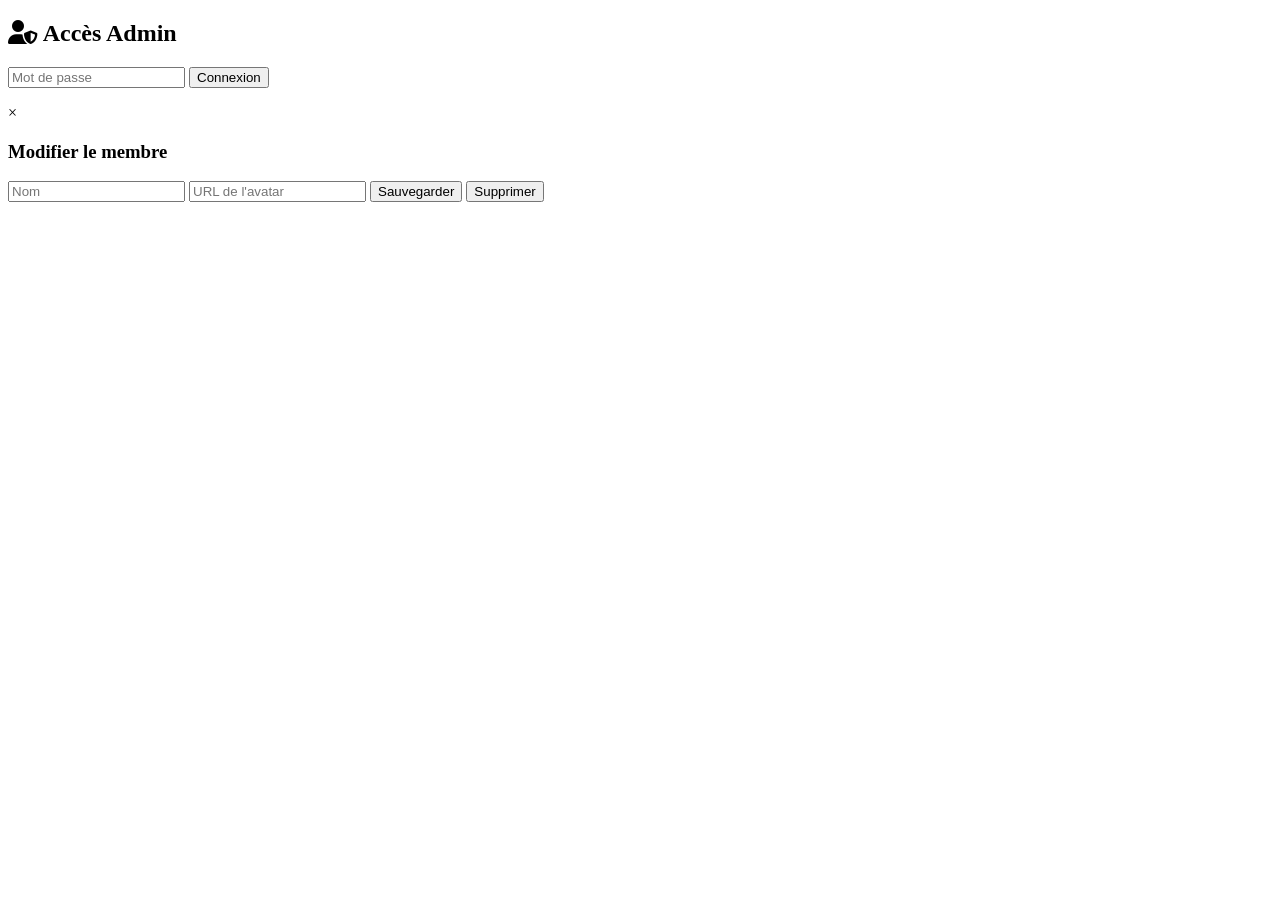
==== admin.html @ 938949cd "Create admin.html" ====
<!DOCTYPE html>
<html lang="fr">
<head>
    <meta charset="UTF-8">
    <meta name="viewport" content="width=device-width, initial-scale=1.0">
    <title>Admin - Clan ZETSU</title>
    <link rel="stylesheet" href="admin-style.css">
    <link href="https://fonts.googleapis.com/css2?family=Orbitron:wght@400;700;900&family=Rajdhani:wght@300;400;600;700&display=swap" rel="stylesheet">
    <link rel="stylesheet" href="https://cdnjs.cloudflare.com/ajax/libs/font-awesome/6.4.0/css/all.min.css">
</head>
<body>
    <div class="admin-container">
        <div class="login-container" id="loginContainer">
            <div class="login-box glass">
                <h2><i class="fas fa-user-shield"></i> Accès Admin</h2>
                <input type="password" id="adminPassword" placeholder="Mot de passe" class="admin-input">
                <button onclick="checkPassword()" class="admin-btn">Connexion</button>
                <p class="error-msg" id="errorMsg"></p>
            </div>
        </div>

        <div class="dashboard" id="dashboard" style="display: none;">
            <div class="admin-header">
                <h1><i class="fas fa-dragon"></i> Panneau d'Administration - Clan ZETSU</h1>
                <button onclick="logout()" class="logout-btn"><i class="fas fa-sign-out-alt"></i> Déconnexion</button>
            </div>

            <div class="admin-tabs">
                <button class="tab-btn active" onclick="showTab('chefs')">👑 Chefs</button>
                <button class="tab-btn" onclick="showTab('souschefs')">⭐ Sous-Chefs</button>
                <button class="tab-btn" onclick="showTab('soldats')">⚔️ Soldats</button>
                <button class="tab-btn" onclick="showTab('add')">➕ Ajouter</button>
            </div>

            <div id="chefsTab" class="tab-content active">
                <div class="members-list" id="chefsList"></div>
            </div>

            <div id="souschefsTab" class="tab-content">
                <div class="members-list" id="sousChefsList"></div>
            </div>

            <div id="soldatsTab" class="tab-content">
                <div class="members-list" id="soldatsList"></div>
            </div>

            <div id="addTab" class="tab-content">
                <div class="add-member-form glass">
                    <h3>Ajouter un nouveau membre</h3>
                    <input type="text" id="newMemberName" placeholder="Nom du membre" class="admin-input">
                    <select id="newMemberRank" class="admin-input">
                        <option value="chef">Chef Suprême</option>
                        <option value="souschef">Sous-Chef</option>
                        <option value="soldat">Soldat</option>
                    </select>
                    <input type="text" id="newMemberAvatar" placeholder="URL de l'avatar (optionnel)" class="admin-input">
                    <button onclick="addMember()" class="admin-btn">Ajouter le membre</button>
                </div>
            </div>
        </div>
    </div>

    <!-- Modal pour modifier -->
    <div id="editModal" class="modal">
        <div class="modal-content glass">
            <span class="close" onclick="closeModal()">&times;</span>
            <h3>Modifier le membre</h3>
            <input type="text" id="editName" placeholder="Nom" class="admin-input">
            <input type="text" id="editAvatar" placeholder="URL de l'avatar" class="admin-input">
            <button onclick="saveEdit()" class="admin-btn">Sauvegarder</button>
            <button onclick="deleteMember()" class="delete-btn">Supprimer</button>
        </div>
    </div>

    <script src="admin-script.js"></script>
</body>
</html>
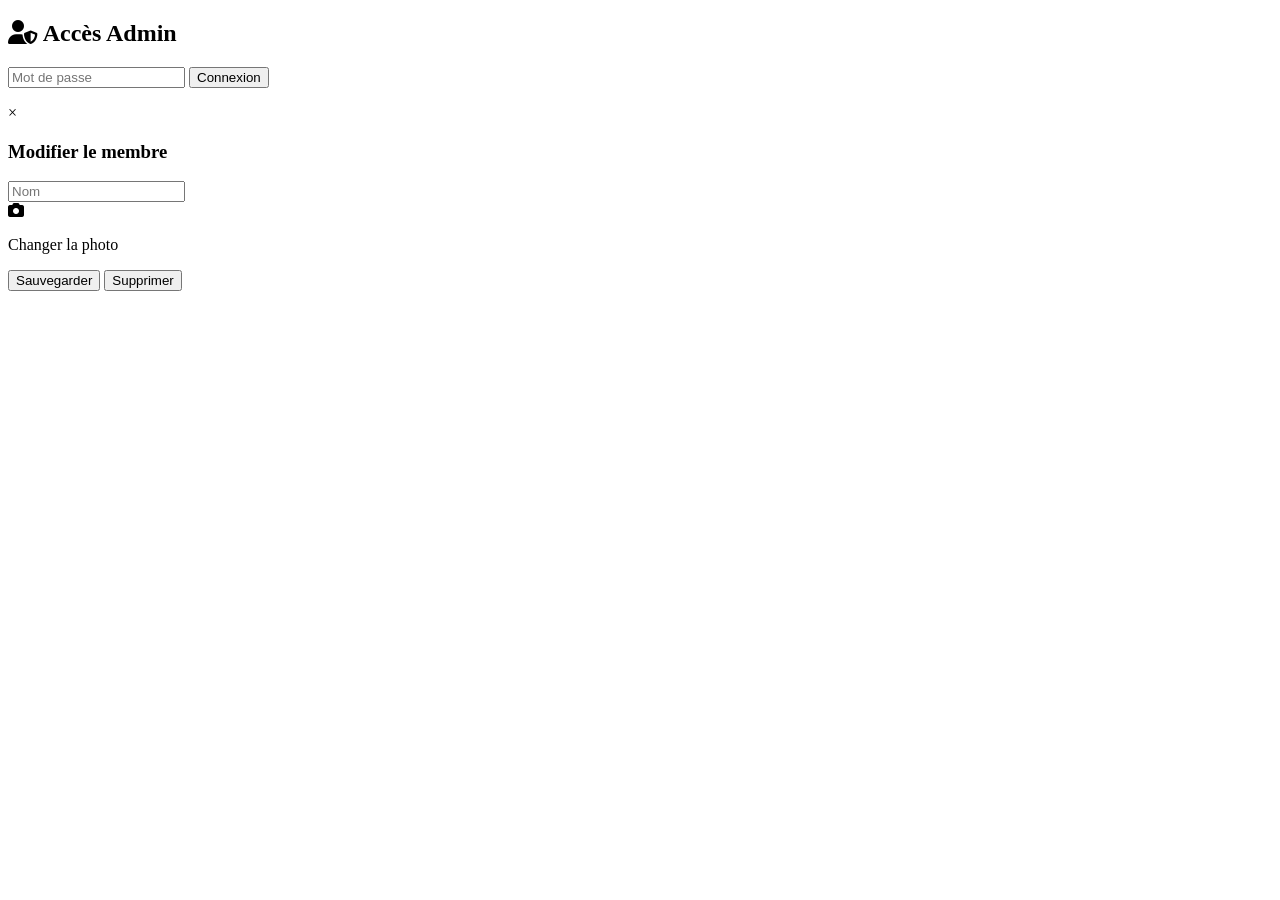
==== commit 576dbde1: "Update admin.html" ====
--- a/admin.html
+++ b/admin.html
@@ -53,22 +53,39 @@
                         <option value="souschef">Sous-Chef</option>
                         <option value="soldat">Soldat</option>
                     </select>
-                    <input type="text" id="newMemberAvatar" placeholder="URL de l'avatar (optionnel)" class="admin-input">
+                    
+                    <div class="upload-area" id="uploadArea">
+                        <i class="fas fa-cloud-upload-alt"></i>
+                        <p>Cliquez ou glissez une photo</p>
+                        <input type="file" id="photoUpload" accept="image/*" style="display: none;">
+                    </div>
+                    <div id="imagePreview" class="image-preview"></div>
+                    <input type="hidden" id="newMemberAvatar" value="">
+                    
                     <button onclick="addMember()" class="admin-btn">Ajouter le membre</button>
                 </div>
             </div>
         </div>
     </div>
 
-    <!-- Modal pour modifier -->
     <div id="editModal" class="modal">
         <div class="modal-content glass">
             <span class="close" onclick="closeModal()">&times;</span>
             <h3>Modifier le membre</h3>
             <input type="text" id="editName" placeholder="Nom" class="admin-input">
-            <input type="text" id="editAvatar" placeholder="URL de l'avatar" class="admin-input">
-            <button onclick="saveEdit()" class="admin-btn">Sauvegarder</button>
-            <button onclick="deleteMember()" class="delete-btn">Supprimer</button>
+            
+            <div class="upload-area small-upload" id="editUploadArea">
+                <i class="fas fa-camera"></i>
+                <p>Changer la photo</p>
+                <input type="file" id="editPhotoUpload" accept="image/*" style="display: none;">
+            </div>
+            <div id="editImagePreview" class="image-preview"></div>
+            <input type="hidden" id="editAvatar" value="">
+            
+            <div class="modal-buttons">
+                <button onclick="saveEdit()" class="admin-btn">Sauvegarder</button>
+                <button onclick="deleteMember()" class="delete-btn">Supprimer</button>
+            </div>
         </div>
     </div>
 
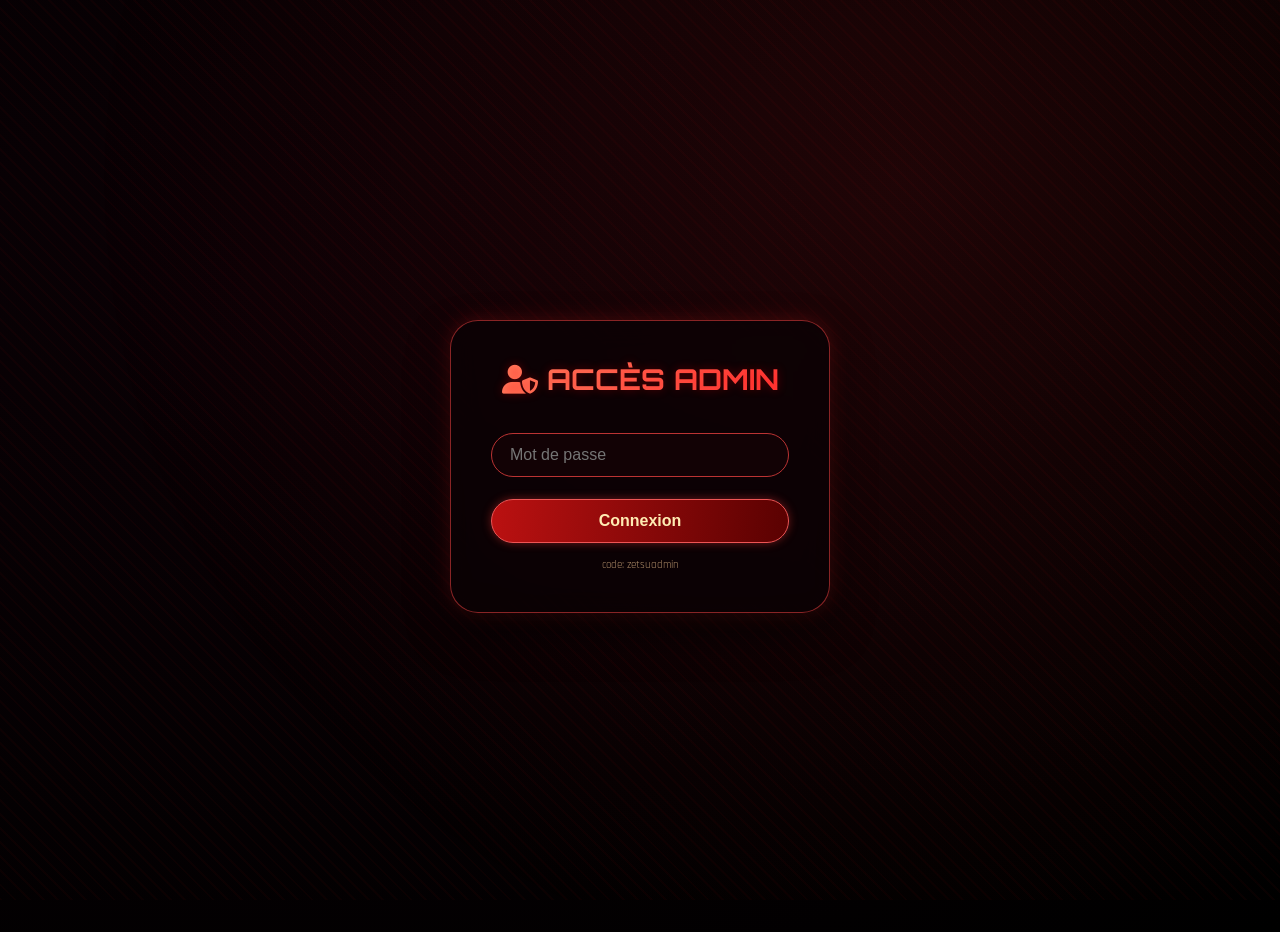
==== commit 73f6ff0a: "Revamp admin panel layout and styles" ====
--- a/admin.html
+++ b/admin.html
@@ -2,93 +2,778 @@
 <html lang="fr">
 <head>
     <meta charset="UTF-8">
-    <meta name="viewport" content="width=device-width, initial-scale=1.0">
-    <title>Admin - Clan ZETSU</title>
-    <link rel="stylesheet" href="admin-style.css">
-    <link href="https://fonts.googleapis.com/css2?family=Orbitron:wght@400;700;900&family=Rajdhani:wght@300;400;600;700&display=swap" rel="stylesheet">
+    <meta name="viewport" content="width=device-width, initial-scale=1.0, user-scalable=yes">
+    <title>Admin Panel - Clan ZETSU | Empire Rouge</title>
+    <link href="https://fonts.googleapis.com/css2?family=Orbitron:wght@400;700;900&family=Rajdhani:wght@300;400;600;700&family=Cormorant+Garamond:wght@400;600;700&display=swap" rel="stylesheet">
     <link rel="stylesheet" href="https://cdnjs.cloudflare.com/ajax/libs/font-awesome/6.4.0/css/all.min.css">
+    <style>
+        * {
+            margin: 0;
+            padding: 0;
+            box-sizing: border-box;
+        }
+
+        body {
+            font-family: 'Rajdhani', sans-serif;
+            background: radial-gradient(ellipse at 20% 30%, #0a0105 0%, #000000 100%);
+            min-height: 100vh;
+            color: #f0e6d0;
+            overflow-x: hidden;
+        }
+
+        /* fond animé rouge */
+        body::before {
+            content: '';
+            position: fixed;
+            top: 0;
+            left: 0;
+            width: 100%;
+            height: 100%;
+            background: repeating-linear-gradient(45deg, rgba(180, 20, 20, 0.05) 0px, rgba(180, 20, 20, 0.05) 2px, transparent 2px, transparent 10px);
+            pointer-events: none;
+            z-index: 0;
+        }
+
+        body::after {
+            content: '';
+            position: fixed;
+            top: 0;
+            left: 0;
+            width: 100%;
+            height: 100%;
+            background: radial-gradient(circle at 70% 20%, rgba(220, 40, 40, 0.12), transparent 70%);
+            pointer-events: none;
+            z-index: 0;
+            animation: redPulse 6s infinite alternate;
+        }
+
+        @keyframes redPulse {
+            0% { opacity: 0.4; }
+            100% { opacity: 0.9; }
+        }
+
+        .admin-container {
+            position: relative;
+            z-index: 2;
+            max-width: 1400px;
+            margin: 0 auto;
+            padding: 1rem;
+        }
+
+        /* verre rouge somptueux */
+        .glass {
+            background: rgba(10, 2, 4, 0.75);
+            backdrop-filter: blur(14px);
+            border: 1px solid rgba(220, 60, 60, 0.6);
+            border-radius: 28px;
+            box-shadow: 0 20px 40px rgba(0,0,0,0.5), 0 0 20px rgba(200, 30, 30, 0.3);
+        }
+
+        /* Login */
+        .login-container {
+            display: flex;
+            justify-content: center;
+            align-items: center;
+            min-height: 100vh;
+        }
+
+        .login-box {
+            width: 380px;
+            padding: 2.5rem;
+            text-align: center;
+            animation: fadeGlow 0.8s ease;
+        }
+
+        .login-box h2 {
+            font-family: 'Orbitron', monospace;
+            font-size: 1.8rem;
+            margin-bottom: 1.5rem;
+            background: linear-gradient(135deg, #ff8866, #ff3333);
+            -webkit-background-clip: text;
+            background-clip: text;
+            color: transparent;
+            text-shadow: 0 0 10px rgba(255,0,0,0.3);
+        }
+
+        .admin-input {
+            width: 100%;
+            padding: 12px 18px;
+            margin: 12px 0;
+            background: rgba(20, 3, 5, 0.8);
+            border: 1px solid #b33;
+            border-radius: 50px;
+            color: #ffddbb;
+            font-size: 1rem;
+            transition: 0.3s;
+            font-weight: 500;
+        }
+
+        .admin-input:focus {
+            outline: none;
+            border-color: #ff5555;
+            box-shadow: 0 0 15px #ff4444;
+            background: #1f0408;
+        }
+
+        .admin-btn {
+            background: linear-gradient(95deg, #a11, #6a0000);
+            border: none;
+            padding: 12px 24px;
+            border-radius: 40px;
+            font-weight: bold;
+            color: #ffecb3;
+            font-size: 1rem;
+            cursor: pointer;
+            transition: 0.2s;
+            width: 100%;
+            margin-top: 10px;
+            border: 1px solid #e55;
+            box-shadow: 0 0 10px rgba(255,60,60,0.4);
+        }
+
+        .admin-btn:hover {
+            background: #c22;
+            transform: translateY(-2px);
+            box-shadow: 0 0 20px red;
+        }
+
+        .error-msg {
+            color: #ff7777;
+            margin-top: 12px;
+            font-size: 0.85rem;
+        }
+
+        /* Dashboard */
+        .dashboard {
+            animation: fadeInUp 0.5s;
+        }
+
+        .admin-header {
+            display: flex;
+            justify-content: space-between;
+            align-items: center;
+            flex-wrap: wrap;
+            margin-bottom: 2rem;
+            padding: 1rem 1.5rem;
+            background: rgba(0,0,0,0.6);
+            backdrop-filter: blur(8px);
+            border-radius: 60px;
+            border: 1px solid #b33;
+        }
+
+        .admin-header h1 {
+            font-size: 1.6rem;
+            font-family: 'Orbitron', monospace;
+            background: linear-gradient(135deg, #ffaa77, #ff4444);
+            -webkit-background-clip: text;
+            background-clip: text;
+            color: transparent;
+        }
+
+        .logout-btn {
+            background: #2a0505;
+            border: 1px solid #b44;
+            padding: 8px 20px;
+            border-radius: 40px;
+            color: #ffaa99;
+            cursor: pointer;
+            transition: 0.2s;
+        }
+
+        .logout-btn:hover {
+            background: #a22;
+            color: white;
+            box-shadow: 0 0 12px red;
+        }
+
+        /* Tabs */
+        .admin-tabs {
+            display: flex;
+            gap: 1rem;
+            flex-wrap: wrap;
+            margin-bottom: 2rem;
+            justify-content: center;
+        }
+
+        .tab-btn {
+            background: rgba(30, 5, 8, 0.8);
+            border: 1px solid #b44;
+            padding: 10px 28px;
+            border-radius: 40px;
+            font-weight: bold;
+            cursor: pointer;
+            color: #ffd9b5;
+            transition: 0.2s;
+            font-size: 1rem;
+        }
+
+        .tab-btn.active, .tab-btn:hover {
+            background: #b11;
+            border-color: #ffaa77;
+            box-shadow: 0 0 12px #ff4444;
+            color: white;
+        }
+
+        .tab-content {
+            display: none;
+            animation: fadeGlow 0.3s;
+        }
+
+        .tab-content.active {
+            display: block;
+        }
+
+        /* membres list style admin - cartes rouges élégantes */
+        .members-list {
+            display: grid;
+            grid-template-columns: repeat(auto-fill, minmax(280px, 1fr));
+            gap: 1.8rem;
+            margin-top: 1rem;
+        }
+
+        .member-admin-card {
+            background: linear-gradient(145deg, #130508, #080103);
+            border-radius: 28px;
+            padding: 1.2rem;
+            border: 1px solid rgba(200, 50, 50, 0.5);
+            transition: all 0.25s ease;
+            cursor: pointer;
+            backdrop-filter: blur(4px);
+            position: relative;
+            overflow: hidden;
+        }
+
+        .member-admin-card::after {
+            content: '';
+            position: absolute;
+            top: 0;
+            left: 0;
+            width: 100%;
+            height: 3px;
+            background: linear-gradient(90deg, #ff4444, #ffaa66);
+        }
+
+        .member-admin-card:hover {
+            transform: translateY(-5px);
+            border-color: #ff6666;
+            box-shadow: 0 0 28px rgba(255, 40, 40, 0.5);
+            background: #1c060b;
+        }
+
+        .admin-card-content {
+            display: flex;
+            align-items: center;
+            gap: 1rem;
+        }
+
+        .admin-avatar {
+            width: 70px;
+            height: 70px;
+            border-radius: 50%;
+            background: #2c0a0e;
+            display: flex;
+            align-items: center;
+            justify-content: center;
+            font-size: 2.3rem;
+            color: #ff6666;
+            border: 2px solid #c44;
+            box-shadow: 0 0 10px #b00;
+        }
+
+        .admin-info {
+            flex: 1;
+        }
+
+        .admin-info h3 {
+            font-size: 1.3rem;
+            font-weight: 700;
+            letter-spacing: 1px;
+        }
+
+        .admin-info p {
+            color: #ffaa88;
+            font-size: 0.8rem;
+            background: rgba(150,20,20,0.3);
+            display: inline-block;
+            padding: 2px 12px;
+            border-radius: 20px;
+        }
+
+        .edit-badge {
+            font-size: 1.4rem;
+            color: #ffaa66;
+            opacity: 0.8;
+        }
+
+        /* Formulaire ajout */
+        .add-member-form {
+            max-width: 550px;
+            margin: 0 auto;
+            padding: 2rem;
+            border-radius: 40px;
+        }
+
+        .upload-area {
+            background: rgba(40, 5, 8, 0.8);
+            border: 2px dashed #b44;
+            border-radius: 28px;
+            padding: 1.8rem;
+            text-align: center;
+            margin: 1rem 0;
+            cursor: pointer;
+            transition: 0.2s;
+        }
+
+        .upload-area:hover {
+            border-color: #ff6666;
+            background: #200508;
+        }
+
+        .image-preview {
+            width: 100px;
+            height: 100px;
+            border-radius: 50%;
+            margin: 10px auto;
+            background-size: cover;
+            background-position: center;
+            border: 2px solid #d44;
+        }
+
+        /* Modal */
+        .modal {
+            display: none;
+            position: fixed;
+            top: 0; left: 0;
+            width: 100%; height: 100%;
+            background: rgba(0,0,0,0.8);
+            backdrop-filter: blur(8px);
+            z-index: 1000;
+            justify-content: center;
+            align-items: center;
+        }
+
+        .modal-content {
+            width: 90%;
+            max-width: 450px;
+            padding: 2rem;
+            position: relative;
+            border-radius: 40px;
+            background: #120306e6;
+            border: 1px solid #e55;
+        }
+
+        .close {
+            position: absolute;
+            top: 15px;
+            right: 20px;
+            font-size: 28px;
+            cursor: pointer;
+            color: #ffaa77;
+        }
+
+        .delete-btn {
+            background: #4a0404;
+            border: 1px solid #ff7777;
+            padding: 10px 20px;
+            border-radius: 40px;
+            color: #ffaa99;
+            cursor: pointer;
+            margin-left: 10px;
+        }
+
+        .delete-btn:hover {
+            background: #a11;
+            color: white;
+        }
+
+        .modal-buttons {
+            display: flex;
+            justify-content: space-between;
+            margin-top: 1rem;
+        }
+
+        @keyframes fadeInUp {
+            from { opacity: 0; transform: translateY(30px);}
+            to { opacity: 1; transform: translateY(0);}
+        }
+        @keyframes fadeGlow {
+            from { opacity: 0; filter: blur(5px);}
+            to { opacity: 1; filter: blur(0);}
+        }
+        @media (max-width: 700px) {
+            .admin-header h1 { font-size: 1rem; }
+        }
+    </style>
 </head>
 <body>
-    <div class="admin-container">
-        <div class="login-container" id="loginContainer">
-            <div class="login-box glass">
-                <h2><i class="fas fa-user-shield"></i> Accès Admin</h2>
-                <input type="password" id="adminPassword" placeholder="Mot de passe" class="admin-input">
-                <button onclick="checkPassword()" class="admin-btn">Connexion</button>
-                <p class="error-msg" id="errorMsg"></p>
+<div class="admin-container">
+    <!-- Login Section -->
+    <div class="login-container" id="loginContainer">
+        <div class="login-box glass">
+            <h2><i class="fas fa-user-shield"></i> ACCÈS ADMIN</h2>
+            <input type="password" id="adminPassword" placeholder="Mot de passe" class="admin-input">
+            <button onclick="checkPassword()" class="admin-btn">Connexion</button>
+            <p class="error-msg" id="errorMsg"></p>
+            <div style="margin-top: 15px; font-size: 0.7rem; color:#aa8866;">code: zetsuadmin</div>
+        </div>
+    </div>
+
+    <!-- Dashboard Admin -->
+    <div class="dashboard" id="dashboard" style="display: none;">
+        <div class="admin-header">
+            <h1><i class="fas fa-dragon"></i> PANEL ZETSU - EMPIRE ROUGE</h1>
+            <button onclick="logout()" class="logout-btn"><i class="fas fa-sign-out-alt"></i> Déconnexion</button>
+        </div>
+
+        <div class="admin-tabs">
+            <button class="tab-btn active" onclick="showTab('chefs')">👑 Chefs Suprêmes</button>
+            <button class="tab-btn" onclick="showTab('souschefs')">⭐ Garde d'Élite</button>
+            <button class="tab-btn" onclick="showTab('soldats')">⚔️ Légion Sacrée</button>
+            <button class="tab-btn" onclick="showTab('add')">➕ Ajouter Membre</button>
+        </div>
+
+        <div id="chefsTab" class="tab-content active">
+            <div class="members-list" id="chefsList"></div>
+        </div>
+        <div id="souschefsTab" class="tab-content">
+            <div class="members-list" id="sousChefsList"></div>
+        </div>
+        <div id="soldatsTab" class="tab-content">
+            <div class="members-list" id="soldatsList"></div>
+        </div>
+
+        <div id="addTab" class="tab-content">
+            <div class="add-member-form glass">
+                <h3 style="text-align:center; margin-bottom:20px;"><i class="fas fa-user-plus"></i> Enrôler un Guerrier</h3>
+                <input type="text" id="newMemberName" placeholder="Nom du membre" class="admin-input">
+                <select id="newMemberRank" class="admin-input">
+                    <option value="chef">Chef Suprême</option>
+                    <option value="souschef">Sous-Chef</option>
+                    <option value="soldat">Soldat d'élite</option>
+                </select>
+                <div class="upload-area" id="uploadArea">
+                    <i class="fas fa-cloud-upload-alt" style="font-size: 2rem;"></i>
+                    <p>Photo / Icône (cliquez)</p>
+                    <input type="file" id="photoUpload" accept="image/*" style="display: none;">
+                </div>
+                <div id="imagePreview" class="image-preview" style="background-image: url(''); background-size: cover;"></div>
+                <input type="hidden" id="newMemberAvatar" value="">
+                <button onclick="addMember()" class="admin-btn"><i class="fas fa-save"></i> Ajouter au Clan</button>
             </div>
         </div>
-
-        <div class="dashboard" id="dashboard" style="display: none;">
-            <div class="admin-header">
-                <h1><i class="fas fa-dragon"></i> Panneau d'Administration - Clan ZETSU</h1>
-                <button onclick="logout()" class="logout-btn"><i class="fas fa-sign-out-alt"></i> Déconnexion</button>
+    </div>
+</div>
+
+<!-- Modal edit -->
+<div id="editModal" class="modal">
+    <div class="modal-content glass">
+        <span class="close" onclick="closeModal()">&times;</span>
+        <h3>✎ Modifier le Guerrier</h3>
+        <input type="text" id="editName" placeholder="Nom" class="admin-input">
+        <div class="upload-area small-upload" id="editUploadArea" style="padding:1rem;">
+            <i class="fas fa-camera"></i> Nouvelle image
+            <input type="file" id="editPhotoUpload" accept="image/*" style="display: none;">
+        </div>
+        <div id="editImagePreview" class="image-preview" style="background-size: cover;"></div>
+        <input type="hidden" id="editAvatar" value="">
+        <div class="modal-buttons">
+            <button onclick="saveEdit()" class="admin-btn">Sauvegarder</button>
+            <button onclick="deleteMember()" class="delete-btn"><i class="fas fa-trash-alt"></i> Supprimer</button>
+        </div>
+    </div>
+</div>
+
+<script>
+    // ---------- DONNÉES PAR DÉFAUT AVEC IMAGES/FONT AWESOME ET LIKES (harmonie rouge) ----------
+    let membersData = {
+        chefs: [
+            { id: "c1", name: "BLACK TOBI", rank: "EMPEREUR ABSOLU", avatar: "fas fa-crown", likes: 15800 },
+            { id: "c2", name: "JOYBOY", rank: "LÉGENDE VIVANTE", avatar: "fas fa-dragon", likes: 14200 },
+            { id: "c3", name: "AKUMA NO RYU", rank: "CHEF DE GUERRE", avatar: "fas fa-skull", likes: 12900 }
+        ],
+        souschefs: [
+            { id: "sc1", name: "MISS ROUGE", rank: "GARDE ROYALE", avatar: "fas fa-fist-raised", likes: 8700 },
+            { id: "sc2", name: "KURO TENSHI", rank: "STRATÈGE SUPRÊME", avatar: "fas fa-chess-queen", likes: 9100 },
+            { id: "sc3", name: "SCARLET VIPER", rank: "EXÉCUTRICE", avatar: "fas fa-snake", likes: 8300 }
+        ],
+        soldats: [
+            { id: "s1", name: "REN SHIROGANE", rank: "LANCE D'ÉLITE", avatar: "fas fa-shield-virus", likes: 4200 },
+            { id: "s2", name: "KAI BLOODMOON", rank: "SABREUR INFERNAL", avatar: "fas fa-meteor", likes: 3900 },
+            { id: "s3", name: "RIN OKAMI", rank: "GUERRIER MYSTIQUE", avatar: "fas fa-wolf-pack-battalion", likes: 3700 },
+            { id: "s4", name: "HIKARI NO AKUMA", rank: "VANNEUR DES ÂMES", avatar: "fas fa-fire", likes: 3500 },
+            { id: "s5", name: "ZAN KURENAI", rank: "LAME ÉCARLATE", avatar: "fas fa-khanda", likes: 4000 }
+        ]
+    };
+
+    let currentEditType = null;
+    let currentEditId = null;
+
+    // Helper: générer ID simple
+    function genId() { return Date.now() + '-' + Math.random().toString(36).substr(2, 6); }
+
+    // Sauvegarder dans localStorage
+    function saveToLocal() {
+        localStorage.setItem('zetsu_admin_data', JSON.stringify(membersData));
+    }
+
+    function loadFromLocal() {
+        const saved = localStorage.getItem('zetsu_admin_data');
+        if(saved) {
+            try {
+                const parsed = JSON.parse(saved);
+                if(parsed.chefs && parsed.souschefs && parsed.soldats) membersData = parsed;
+            } catch(e) {}
+        }
+    }
+
+    // Rendu des listes admin (cartes rouges magnifiques)
+    function renderAdminLists() {
+        const chefsContainer = document.getElementById('chefsList');
+        const sousContainer = document.getElementById('sousChefsList');
+        const soldatsContainer = document.getElementById('soldatsList');
+        
+        chefsContainer.innerHTML = '';
+        membersData.chefs.forEach(chef => {
+            chefsContainer.appendChild(createAdminCard(chef, 'chef'));
+        });
+        membersData.souschefs.forEach(sc => {
+            sousContainer.appendChild(createAdminCard(sc, 'souschef'));
+        });
+        membersData.soldats.forEach(sold => {
+            soldatsContainer.appendChild(createAdminCard(sold, 'soldat'));
+        });
+    }
+
+    function createAdminCard(member, type) {
+        const card = document.createElement('div');
+        card.className = 'member-admin-card';
+        card.onclick = () => openEditModal(member, type);
+        let avatarHtml = '';
+        if(member.avatar && (member.avatar.startsWith('fas ') || member.avatar.startsWith('far ') || member.avatar.startsWith('fab '))) {
+            avatarHtml = `<i class="${member.avatar}" style="font-size: 2.5rem;"></i>`;
+        } else if(member.avatar && member.avatar.startsWith('http')) {
+            avatarHtml = `<img src="${member.avatar}" style="width: 100%; height: 100%; border-radius: 50%; object-fit: cover;">`;
+        } else {
+            avatarHtml = `<i class="fas fa-user-ninja"></i>`;
+        }
+        card.innerHTML = `
+            <div class="admin-card-content">
+                <div class="admin-avatar">${avatarHtml}</div>
+                <div class="admin-info">
+                    <h3>${escapeHtml(member.name)}</h3>
+                    <p><i class="fas fa-tag"></i> ${escapeHtml(member.rank)}</p>
+                    <small style="color:#ffaa88;"><i class="fas fa-heart" style="color:#ff5555;"></i> ${member.likes || 0} likes</small>
+                </div>
+                <div class="edit-badge"><i class="fas fa-pen-square"></i></div>
             </div>
-
-            <div class="admin-tabs">
-                <button class="tab-btn active" onclick="showTab('chefs')">👑 Chefs</button>
-                <button class="tab-btn" onclick="showTab('souschefs')">⭐ Sous-Chefs</button>
-                <button class="tab-btn" onclick="showTab('soldats')">⚔️ Soldats</button>
-                <button class="tab-btn" onclick="showTab('add')">➕ Ajouter</button>
-            </div>
-
-            <div id="chefsTab" class="tab-content active">
-                <div class="members-list" id="chefsList"></div>
-            </div>
-
-            <div id="souschefsTab" class="tab-content">
-                <div class="members-list" id="sousChefsList"></div>
-            </div>
-
-            <div id="soldatsTab" class="tab-content">
-                <div class="members-list" id="soldatsList"></div>
-            </div>
-
-            <div id="addTab" class="tab-content">
-                <div class="add-member-form glass">
-                    <h3>Ajouter un nouveau membre</h3>
-                    <input type="text" id="newMemberName" placeholder="Nom du membre" class="admin-input">
-                    <select id="newMemberRank" class="admin-input">
-                        <option value="chef">Chef Suprême</option>
-                        <option value="souschef">Sous-Chef</option>
-                        <option value="soldat">Soldat</option>
-                    </select>
-                    
-                    <div class="upload-area" id="uploadArea">
-                        <i class="fas fa-cloud-upload-alt"></i>
-                        <p>Cliquez ou glissez une photo</p>
-                        <input type="file" id="photoUpload" accept="image/*" style="display: none;">
-                    </div>
-                    <div id="imagePreview" class="image-preview"></div>
-                    <input type="hidden" id="newMemberAvatar" value="">
-                    
-                    <button onclick="addMember()" class="admin-btn">Ajouter le membre</button>
-                </div>
-            </div>
-        </div>
-    </div>
-
-    <div id="editModal" class="modal">
-        <div class="modal-content glass">
-            <span class="close" onclick="closeModal()">&times;</span>
-            <h3>Modifier le membre</h3>
-            <input type="text" id="editName" placeholder="Nom" class="admin-input">
-            
-            <div class="upload-area small-upload" id="editUploadArea">
-                <i class="fas fa-camera"></i>
-                <p>Changer la photo</p>
-                <input type="file" id="editPhotoUpload" accept="image/*" style="display: none;">
-            </div>
-            <div id="editImagePreview" class="image-preview"></div>
-            <input type="hidden" id="editAvatar" value="">
-            
-            <div class="modal-buttons">
-                <button onclick="saveEdit()" class="admin-btn">Sauvegarder</button>
-                <button onclick="deleteMember()" class="delete-btn">Supprimer</button>
-            </div>
-        </div>
-    </div>
-
-    <script src="admin-script.js"></script>
+        `;
+        return card;
+    }
+
+    function escapeHtml(str) { return str.replace(/[&<>]/g, function(m){if(m==='&') return '&amp;'; if(m==='<') return '&lt;'; if(m==='>') return '&gt;'; return m;}); }
+
+    // OUVERTURE MODAL
+    let currentModalMember = null;
+    let currentModalType = null;
+    function openEditModal(member, type) {
+        currentModalMember = { ...member };
+        currentModalType = type;
+        currentEditId = member.id;
+        document.getElementById('editName').value = member.name;
+        const previewDiv = document.getElementById('editImagePreview');
+        if(member.avatar && (member.avatar.startsWith('fas ') || member.avatar.startsWith('far '))) {
+            previewDiv.style.backgroundImage = 'none';
+            previewDiv.innerHTML = `<i class="${member.avatar}" style="font-size: 3rem; color:#ff7777;"></i>`;
+        } else if(member.avatar && member.avatar.startsWith('http')) {
+            previewDiv.style.backgroundImage = `url(${member.avatar})`;
+            previewDiv.innerHTML = '';
+        } else {
+            previewDiv.style.backgroundImage = 'none';
+            previewDiv.innerHTML = `<i class="fas fa-user-circle" style="font-size: 3rem;"></i>`;
+        }
+        document.getElementById('editAvatar').value = member.avatar || 'fas fa-user';
+        document.getElementById('editModal').style.display = 'flex';
+    }
+
+    function closeModal() {
+        document.getElementById('editModal').style.display = 'none';
+    }
+
+    function saveEdit() {
+        const newName = document.getElementById('editName').value.trim();
+        if(!newName) return;
+        const newAvatar = document.getElementById('editAvatar').value;
+        let targetArray = null;
+        if(currentModalType === 'chef') targetArray = membersData.chefs;
+        else if(currentModalType === 'souschef') targetArray = membersData.souschefs;
+        else if(currentModalType === 'soldat') targetArray = membersData.soldats;
+        const index = targetArray.findIndex(m => m.id === currentEditId);
+        if(index !== -1) {
+            targetArray[index].name = newName;
+            if(newAvatar) targetArray[index].avatar = newAvatar;
+        }
+        saveToLocal();
+        renderAdminLists();
+        closeModal();
+        showNotification('Membre modifié avec succès !');
+    }
+
+    function deleteMember() {
+        if(confirm('Supprimer définitivement ce guerrier du clan ?')) {
+            let targetArray = null;
+            if(currentModalType === 'chef') targetArray = membersData.chefs;
+            else if(currentModalType === 'souschef') targetArray = membersData.souschefs;
+            else targetArray = membersData.soldats;
+            const idx = targetArray.findIndex(m => m.id === currentEditId);
+            if(idx !== -1) targetArray.splice(idx, 1);
+            saveToLocal();
+            renderAdminLists();
+            closeModal();
+            showNotification('Membre banni des légendes ❌');
+        }
+    }
+
+    // Ajout membre avec upload image (convertit en dataURL)
+    let uploadedImageData = null;
+    function setupUpload() {
+        const uploadDiv = document.getElementById('uploadArea');
+        const fileInput = document.getElementById('photoUpload');
+        uploadDiv.addEventListener('click', () => fileInput.click());
+        fileInput.addEventListener('change', (e) => {
+            const file = e.target.files[0];
+            if(file) {
+                const reader = new FileReader();
+                reader.onload = function(ev) {
+                    uploadedImageData = ev.target.result;
+                    const preview = document.getElementById('imagePreview');
+                    preview.style.backgroundImage = `url(${uploadedImageData})`;
+                    preview.style.backgroundSize = 'cover';
+                    preview.innerHTML = '';
+                    document.getElementById('newMemberAvatar').value = uploadedImageData;
+                };
+                reader.readAsDataURL(file);
+            }
+        });
+    }
+
+    // Setup edit upload
+    function setupEditUpload() {
+        const editArea = document.getElementById('editUploadArea');
+        const editFile = document.getElementById('editPhotoUpload');
+        editArea.addEventListener('click', () => editFile.click());
+        editFile.addEventListener('change', (e) => {
+            const file = e.target.files[0];
+            if(file) {
+                const reader = new FileReader();
+                reader.onload = function(ev) {
+                    const imgData = ev.target.result;
+                    document.getElementById('editAvatar').value = imgData;
+                    const preview = document.getElementById('editImagePreview');
+                    preview.style.backgroundImage = `url(${imgData})`;
+                    preview.style.backgroundSize = 'cover';
+                    preview.innerHTML = '';
+                };
+                reader.readAsDataURL(file);
+            }
+        });
+    }
+
+    function addMember() {
+        const name = document.getElementById('newMemberName').value.trim();
+        const rankType = document.getElementById('newMemberRank').value;
+        let avatarValue = document.getElementById('newMemberAvatar').value;
+        if(!name) { alert("Nom requis !"); return; }
+        if(!avatarValue) avatarValue = "fas fa-user-secret";
+        const newMember = {
+            id: genId(),
+            name: name,
+            rank: rankType === 'chef' ? "Chef Suprême" : (rankType === 'souschef' ? "Sous-Chef" : "Soldat d'Élite"),
+            avatar: avatarValue,
+            likes: Math.floor(Math.random() * 3000) + 1000
+        };
+        if(rankType === 'chef') membersData.chefs.push(newMember);
+        else if(rankType === 'souschef') membersData.souschefs.push(newMember);
+        else membersData.soldats.push(newMember);
+        saveToLocal();
+        renderAdminLists();
+        document.getElementById('newMemberName').value = '';
+        document.getElementById('newMemberAvatar').value = '';
+        document.getElementById('imagePreview').style.backgroundImage = '';
+        document.getElementById('imagePreview').innerHTML = '';
+        uploadedImageData = null;
+        showNotification(`${name} rejoint le Clan ZETSU ! 🔥`);
+        showTab(rankType === 'chef' ? 'chefs' : (rankType === 'souschef' ? 'souschefs' : 'soldats'));
+    }
+
+    function showNotification(msg) {
+        const notif = document.createElement('div');
+        notif.innerText = msg;
+        notif.style.position = 'fixed';
+        notif.style.bottom = '20px';
+        notif.style.left = '20px';
+        notif.style.backgroundColor = '#a11';
+        notif.style.color = '#ffddbb';
+        notif.style.padding = '12px 24px';
+        notif.style.borderRadius = '40px';
+        notif.style.zIndex = '9999';
+        notif.style.border = '1px solid #ffaa77';
+        notif.style.fontWeight = 'bold';
+        notif.style.boxShadow = '0 0 20px red';
+        document.body.appendChild(notif);
+        setTimeout(() => notif.remove(), 2200);
+    }
+
+    // Tab switching
+    function showTab(tabName) {
+        document.getElementById('chefsTab').classList.remove('active');
+        document.getElementById('souschefsTab').classList.remove('active');
+        document.getElementById('soldatsTab').classList.remove('active');
+        document.getElementById('addTab').classList.remove('active');
+        if(tabName === 'chefs') document.getElementById('chefsTab').classList.add('active');
+        else if(tabName === 'souschefs') document.getElementById('souschefsTab').classList.add('active');
+        else if(tabName === 'soldats') document.getElementById('soldatsTab').classList.add('active');
+        else document.getElementById('addTab').classList.add('active');
+        document.querySelectorAll('.tab-btn').forEach(btn => btn.classList.remove('active'));
+        if(tabName === 'chefs') document.querySelectorAll('.tab-btn')[0].classList.add('active');
+        else if(tabName === 'souschefs') document.querySelectorAll('.tab-btn')[1].classList.add('active');
+        else if(tabName === 'soldats') document.querySelectorAll('.tab-btn')[2].classList.add('active');
+        else document.querySelectorAll('.tab-btn')[3].classList.add('active');
+    }
+
+    // Auth
+    function checkPassword() {
+        const pwd = document.getElementById('adminPassword').value;
+        if(pwd === 'zetsuadmin') {
+            document.getElementById('loginContainer').style.display = 'none';
+            document.getElementById('dashboard').style.display = 'block';
+            loadFromLocal();
+            renderAdminLists();
+        } else {
+            document.getElementById('errorMsg').innerText = 'Code d\'accès invalide';
+        }
+    }
+    function logout() {
+        document.getElementById('loginContainer').style.display = 'flex';
+        document.getElementById('dashboard').style.display = 'none';
+        document.getElementById('adminPassword').value = '';
+    }
+
+    window.checkPassword = checkPassword;
+    window.logout = logout;
+    window.showTab = showTab;
+    window.addMember = addMember;
+    window.saveEdit = saveEdit;
+    window.deleteMember = deleteMember;
+    window.closeModal = closeModal;
+
+    // initialisations
+    setupUpload();
+    setupEditUpload();
+    loadFromLocal();
+    // option pour que le style soit rougeoyant
+    const styleRed = document.createElement('style');
+    styleRed.textContent = `.admin-btn, .tab-btn.active { background: linear-gradient(95deg, #b11, #5a0101); } .member-admin-card:hover .admin-avatar { box-shadow: 0 0 18px #ff5555; }`;
+    document.head.appendChild(styleRed);
+</script>
 </body>
 </html>
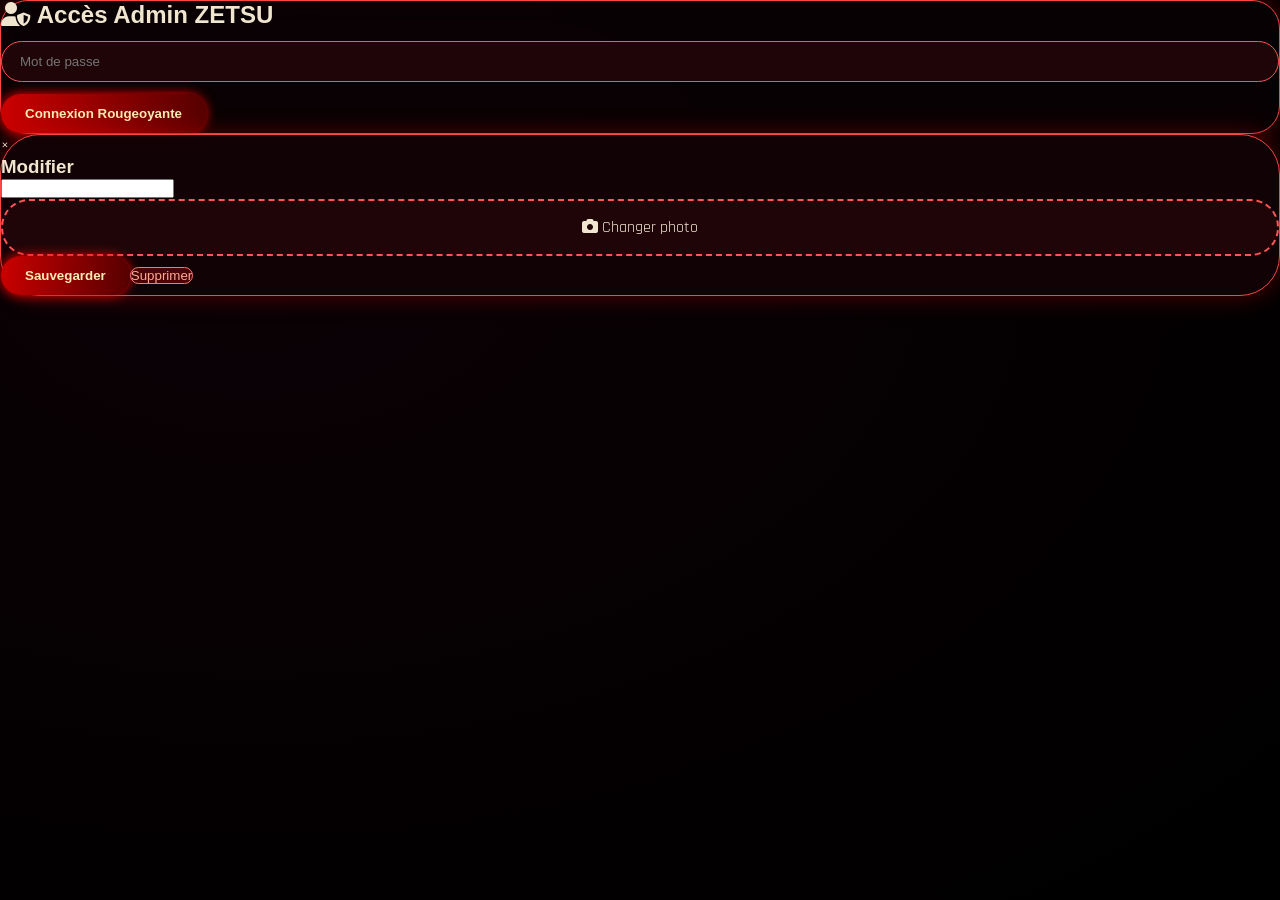
==== commit 0c466f20: "Refactor admin panel styles and titles" ====
--- a/admin.html
+++ b/admin.html
@@ -2,778 +2,78 @@
 <html lang="fr">
 <head>
     <meta charset="UTF-8">
-    <meta name="viewport" content="width=device-width, initial-scale=1.0, user-scalable=yes">
-    <title>Admin Panel - Clan ZETSU | Empire Rouge</title>
-    <link href="https://fonts.googleapis.com/css2?family=Orbitron:wght@400;700;900&family=Rajdhani:wght@300;400;600;700&family=Cormorant+Garamond:wght@400;600;700&display=swap" rel="stylesheet">
+    <meta name="viewport" content="width=device-width, initial-scale=1.0">
+    <title>Admin - Clan ZETSU (Black Tobi)</title>
+    <link href="https://fonts.googleapis.com/css2?family=Orbitron:wght@400;700;900&family=Rajdhani:wght@300;400;600;700&display=swap" rel="stylesheet">
     <link rel="stylesheet" href="https://cdnjs.cloudflare.com/ajax/libs/font-awesome/6.4.0/css/all.min.css">
     <style>
-        * {
-            margin: 0;
-            padding: 0;
-            box-sizing: border-box;
-        }
-
-        body {
-            font-family: 'Rajdhani', sans-serif;
-            background: radial-gradient(ellipse at 20% 30%, #0a0105 0%, #000000 100%);
-            min-height: 100vh;
-            color: #f0e6d0;
-            overflow-x: hidden;
-        }
-
-        /* fond animé rouge */
-        body::before {
-            content: '';
-            position: fixed;
-            top: 0;
-            left: 0;
-            width: 100%;
-            height: 100%;
-            background: repeating-linear-gradient(45deg, rgba(180, 20, 20, 0.05) 0px, rgba(180, 20, 20, 0.05) 2px, transparent 2px, transparent 10px);
-            pointer-events: none;
-            z-index: 0;
-        }
-
-        body::after {
-            content: '';
-            position: fixed;
-            top: 0;
-            left: 0;
-            width: 100%;
-            height: 100%;
-            background: radial-gradient(circle at 70% 20%, rgba(220, 40, 40, 0.12), transparent 70%);
-            pointer-events: none;
-            z-index: 0;
-            animation: redPulse 6s infinite alternate;
-        }
-
-        @keyframes redPulse {
-            0% { opacity: 0.4; }
-            100% { opacity: 0.9; }
-        }
-
-        .admin-container {
-            position: relative;
-            z-index: 2;
-            max-width: 1400px;
-            margin: 0 auto;
-            padding: 1rem;
-        }
-
-        /* verre rouge somptueux */
-        .glass {
-            background: rgba(10, 2, 4, 0.75);
-            backdrop-filter: blur(14px);
-            border: 1px solid rgba(220, 60, 60, 0.6);
-            border-radius: 28px;
-            box-shadow: 0 20px 40px rgba(0,0,0,0.5), 0 0 20px rgba(200, 30, 30, 0.3);
-        }
-
-        /* Login */
-        .login-container {
-            display: flex;
-            justify-content: center;
-            align-items: center;
-            min-height: 100vh;
-        }
-
-        .login-box {
-            width: 380px;
-            padding: 2.5rem;
-            text-align: center;
-            animation: fadeGlow 0.8s ease;
-        }
-
-        .login-box h2 {
-            font-family: 'Orbitron', monospace;
-            font-size: 1.8rem;
-            margin-bottom: 1.5rem;
-            background: linear-gradient(135deg, #ff8866, #ff3333);
-            -webkit-background-clip: text;
-            background-clip: text;
-            color: transparent;
-            text-shadow: 0 0 10px rgba(255,0,0,0.3);
-        }
-
-        .admin-input {
-            width: 100%;
-            padding: 12px 18px;
-            margin: 12px 0;
-            background: rgba(20, 3, 5, 0.8);
-            border: 1px solid #b33;
-            border-radius: 50px;
-            color: #ffddbb;
-            font-size: 1rem;
-            transition: 0.3s;
-            font-weight: 500;
-        }
-
-        .admin-input:focus {
-            outline: none;
-            border-color: #ff5555;
-            box-shadow: 0 0 15px #ff4444;
-            background: #1f0408;
-        }
-
-        .admin-btn {
-            background: linear-gradient(95deg, #a11, #6a0000);
-            border: none;
-            padding: 12px 24px;
-            border-radius: 40px;
-            font-weight: bold;
-            color: #ffecb3;
-            font-size: 1rem;
-            cursor: pointer;
-            transition: 0.2s;
-            width: 100%;
-            margin-top: 10px;
-            border: 1px solid #e55;
-            box-shadow: 0 0 10px rgba(255,60,60,0.4);
-        }
-
-        .admin-btn:hover {
-            background: #c22;
-            transform: translateY(-2px);
-            box-shadow: 0 0 20px red;
-        }
-
-        .error-msg {
-            color: #ff7777;
-            margin-top: 12px;
-            font-size: 0.85rem;
-        }
-
-        /* Dashboard */
-        .dashboard {
-            animation: fadeInUp 0.5s;
-        }
-
-        .admin-header {
-            display: flex;
-            justify-content: space-between;
-            align-items: center;
-            flex-wrap: wrap;
-            margin-bottom: 2rem;
-            padding: 1rem 1.5rem;
-            background: rgba(0,0,0,0.6);
-            backdrop-filter: blur(8px);
-            border-radius: 60px;
-            border: 1px solid #b33;
-        }
-
-        .admin-header h1 {
-            font-size: 1.6rem;
-            font-family: 'Orbitron', monospace;
-            background: linear-gradient(135deg, #ffaa77, #ff4444);
-            -webkit-background-clip: text;
-            background-clip: text;
-            color: transparent;
-        }
-
-        .logout-btn {
-            background: #2a0505;
-            border: 1px solid #b44;
-            padding: 8px 20px;
-            border-radius: 40px;
-            color: #ffaa99;
-            cursor: pointer;
-            transition: 0.2s;
-        }
-
-        .logout-btn:hover {
-            background: #a22;
-            color: white;
-            box-shadow: 0 0 12px red;
-        }
-
-        /* Tabs */
-        .admin-tabs {
-            display: flex;
-            gap: 1rem;
-            flex-wrap: wrap;
-            margin-bottom: 2rem;
-            justify-content: center;
-        }
-
-        .tab-btn {
-            background: rgba(30, 5, 8, 0.8);
-            border: 1px solid #b44;
-            padding: 10px 28px;
-            border-radius: 40px;
-            font-weight: bold;
-            cursor: pointer;
-            color: #ffd9b5;
-            transition: 0.2s;
-            font-size: 1rem;
-        }
-
-        .tab-btn.active, .tab-btn:hover {
-            background: #b11;
-            border-color: #ffaa77;
-            box-shadow: 0 0 12px #ff4444;
-            color: white;
-        }
-
-        .tab-content {
-            display: none;
-            animation: fadeGlow 0.3s;
-        }
-
-        .tab-content.active {
-            display: block;
-        }
-
-        /* membres list style admin - cartes rouges élégantes */
-        .members-list {
-            display: grid;
-            grid-template-columns: repeat(auto-fill, minmax(280px, 1fr));
-            gap: 1.8rem;
-            margin-top: 1rem;
-        }
-
-        .member-admin-card {
-            background: linear-gradient(145deg, #130508, #080103);
-            border-radius: 28px;
-            padding: 1.2rem;
-            border: 1px solid rgba(200, 50, 50, 0.5);
-            transition: all 0.25s ease;
-            cursor: pointer;
-            backdrop-filter: blur(4px);
-            position: relative;
-            overflow: hidden;
-        }
-
-        .member-admin-card::after {
-            content: '';
-            position: absolute;
-            top: 0;
-            left: 0;
-            width: 100%;
-            height: 3px;
-            background: linear-gradient(90deg, #ff4444, #ffaa66);
-        }
-
-        .member-admin-card:hover {
-            transform: translateY(-5px);
-            border-color: #ff6666;
-            box-shadow: 0 0 28px rgba(255, 40, 40, 0.5);
-            background: #1c060b;
-        }
-
-        .admin-card-content {
-            display: flex;
-            align-items: center;
-            gap: 1rem;
-        }
-
-        .admin-avatar {
-            width: 70px;
-            height: 70px;
-            border-radius: 50%;
-            background: #2c0a0e;
-            display: flex;
-            align-items: center;
-            justify-content: center;
-            font-size: 2.3rem;
-            color: #ff6666;
-            border: 2px solid #c44;
-            box-shadow: 0 0 10px #b00;
-        }
-
-        .admin-info {
-            flex: 1;
-        }
-
-        .admin-info h3 {
-            font-size: 1.3rem;
-            font-weight: 700;
-            letter-spacing: 1px;
-        }
-
-        .admin-info p {
-            color: #ffaa88;
-            font-size: 0.8rem;
-            background: rgba(150,20,20,0.3);
-            display: inline-block;
-            padding: 2px 12px;
-            border-radius: 20px;
-        }
-
-        .edit-badge {
-            font-size: 1.4rem;
-            color: #ffaa66;
-            opacity: 0.8;
-        }
-
-        /* Formulaire ajout */
-        .add-member-form {
-            max-width: 550px;
-            margin: 0 auto;
-            padding: 2rem;
-            border-radius: 40px;
-        }
-
-        .upload-area {
-            background: rgba(40, 5, 8, 0.8);
-            border: 2px dashed #b44;
-            border-radius: 28px;
-            padding: 1.8rem;
-            text-align: center;
-            margin: 1rem 0;
-            cursor: pointer;
-            transition: 0.2s;
-        }
-
-        .upload-area:hover {
-            border-color: #ff6666;
-            background: #200508;
-        }
-
-        .image-preview {
-            width: 100px;
-            height: 100px;
-            border-radius: 50%;
-            margin: 10px auto;
-            background-size: cover;
-            background-position: center;
-            border: 2px solid #d44;
-        }
-
-        /* Modal */
-        .modal {
-            display: none;
-            position: fixed;
-            top: 0; left: 0;
-            width: 100%; height: 100%;
-            background: rgba(0,0,0,0.8);
-            backdrop-filter: blur(8px);
-            z-index: 1000;
-            justify-content: center;
-            align-items: center;
-        }
-
-        .modal-content {
-            width: 90%;
-            max-width: 450px;
-            padding: 2rem;
-            position: relative;
-            border-radius: 40px;
-            background: #120306e6;
-            border: 1px solid #e55;
-        }
-
-        .close {
-            position: absolute;
-            top: 15px;
-            right: 20px;
-            font-size: 28px;
-            cursor: pointer;
-            color: #ffaa77;
-        }
-
-        .delete-btn {
-            background: #4a0404;
-            border: 1px solid #ff7777;
-            padding: 10px 20px;
-            border-radius: 40px;
-            color: #ffaa99;
-            cursor: pointer;
-            margin-left: 10px;
-        }
-
-        .delete-btn:hover {
-            background: #a11;
-            color: white;
-        }
-
-        .modal-buttons {
-            display: flex;
-            justify-content: space-between;
-            margin-top: 1rem;
-        }
-
-        @keyframes fadeInUp {
-            from { opacity: 0; transform: translateY(30px);}
-            to { opacity: 1; transform: translateY(0);}
-        }
-        @keyframes fadeGlow {
-            from { opacity: 0; filter: blur(5px);}
-            to { opacity: 1; filter: blur(0);}
-        }
-        @media (max-width: 700px) {
-            .admin-header h1 { font-size: 1rem; }
-        }
+        /* VOTRE STYLE ORIGINAL, MAIS EN ROUGE BRILLANT */
+        * { margin: 0; padding: 0; box-sizing: border-box; }
+        body { font-family: 'Rajdhani', sans-serif; background: radial-gradient(ellipse at 20% 30%, #0a0105 0%, #000000 100%); min-height: 100vh; color: #f0e6d0; }
+        .glass { background: rgba(10, 2, 4, 0.85); backdrop-filter: blur(14px); border: 1px solid #ff4444; border-radius: 28px; box-shadow: 0 0 25px rgba(255,0,0,0.3); }
+        .admin-input { width: 100%; padding: 12px 18px; margin: 12px 0; background: #1f0408; border: 1px solid #ff5555; border-radius: 50px; color: #ffddbb; }
+        .admin-input:focus { outline: none; border-color: #ff0000; box-shadow: 0 0 15px #ff4444; }
+        .admin-btn { background: linear-gradient(95deg, #cc0000, #550000); border: none; padding: 12px 24px; border-radius: 40px; font-weight: bold; color: #ffecb3; cursor: pointer; box-shadow: 0 0 12px #ff0000; transition: 0.2s; }
+        .admin-btn:hover { background: #ff2222; transform: translateY(-2px); box-shadow: 0 0 25px red; }
+        .tab-btn { background: #2a0505; border: 1px solid #ff6666; padding: 10px 28px; border-radius: 40px; cursor: pointer; color: #ffd9b5; }
+        .tab-btn.active, .tab-btn:hover { background: #cc0000; box-shadow: 0 0 15px #ff4444; color: white; }
+        .member-admin-card { background: #130508; border-radius: 28px; padding: 1rem; border: 1px solid #ff4444; cursor: pointer; transition: 0.2s; }
+        .member-admin-card:hover { transform: translateY(-5px); border-color: #ff8888; box-shadow: 0 0 28px rgba(255, 0, 0, 0.6); }
+        .delete-btn { background: #4a0404; border: 1px solid #ff7777; border-radius: 40px; color: #ffaa99; cursor: pointer; }
+        .delete-btn:hover { background: #ff0000; color: white; }
+        /* Le reste de votre design est conservé */
+        .members-list { display: grid; grid-template-columns: repeat(auto-fill, minmax(280px, 1fr)); gap: 1.5rem; }
+        .admin-avatar { width: 60px; height: 60px; border-radius: 50%; background: #2c0a0e; display: flex; align-items: center; justify-content: center; font-size: 2rem; color: #ff6666; border: 2px solid #ff3333; }
+        .upload-area { background: #1f0508; border: 2px dashed #ff5555; border-radius: 28px; padding: 1rem; text-align: center; cursor: pointer; }
+        .modal-content { background: #120306e6; border: 1px solid #ff4444; border-radius: 40px; }
     </style>
 </head>
 <body>
 <div class="admin-container">
-    <!-- Login Section -->
     <div class="login-container" id="loginContainer">
         <div class="login-box glass">
-            <h2><i class="fas fa-user-shield"></i> ACCÈS ADMIN</h2>
+            <h2><i class="fas fa-user-shield"></i> Accès Admin ZETSU</h2>
             <input type="password" id="adminPassword" placeholder="Mot de passe" class="admin-input">
-            <button onclick="checkPassword()" class="admin-btn">Connexion</button>
+            <button onclick="checkPassword()" class="admin-btn">Connexion Rougeoyante</button>
             <p class="error-msg" id="errorMsg"></p>
-            <div style="margin-top: 15px; font-size: 0.7rem; color:#aa8866;">code: zetsuadmin</div>
         </div>
     </div>
-
-    <!-- Dashboard Admin -->
     <div class="dashboard" id="dashboard" style="display: none;">
-        <div class="admin-header">
-            <h1><i class="fas fa-dragon"></i> PANEL ZETSU - EMPIRE ROUGE</h1>
-            <button onclick="logout()" class="logout-btn"><i class="fas fa-sign-out-alt"></i> Déconnexion</button>
+        <div class="admin-header"><h1><i class="fas fa-dragon"></i> Panneau - Empire BLACK TOBI</h1><button onclick="logout()" class="logout-btn">Déconnexion</button></div>
+        <div class="admin-tabs">
+            <button class="tab-btn active" onclick="showTab('chefs')">👑 Chefs</button>
+            <button class="tab-btn" onclick="showTab('souschefs')">⭐ Sous-Chefs</button>
+            <button class="tab-btn" onclick="showTab('soldats')">⚔️ Soldats</button>
+            <button class="tab-btn" onclick="showTab('add')">➕ Ajouter</button>
         </div>
-
-        <div class="admin-tabs">
-            <button class="tab-btn active" onclick="showTab('chefs')">👑 Chefs Suprêmes</button>
-            <button class="tab-btn" onclick="showTab('souschefs')">⭐ Garde d'Élite</button>
-            <button class="tab-btn" onclick="showTab('soldats')">⚔️ Légion Sacrée</button>
-            <button class="tab-btn" onclick="showTab('add')">➕ Ajouter Membre</button>
-        </div>
-
-        <div id="chefsTab" class="tab-content active">
-            <div class="members-list" id="chefsList"></div>
-        </div>
-        <div id="souschefsTab" class="tab-content">
-            <div class="members-list" id="sousChefsList"></div>
-        </div>
-        <div id="soldatsTab" class="tab-content">
-            <div class="members-list" id="soldatsList"></div>
-        </div>
-
-        <div id="addTab" class="tab-content">
-            <div class="add-member-form glass">
-                <h3 style="text-align:center; margin-bottom:20px;"><i class="fas fa-user-plus"></i> Enrôler un Guerrier</h3>
-                <input type="text" id="newMemberName" placeholder="Nom du membre" class="admin-input">
-                <select id="newMemberRank" class="admin-input">
-                    <option value="chef">Chef Suprême</option>
-                    <option value="souschef">Sous-Chef</option>
-                    <option value="soldat">Soldat d'élite</option>
-                </select>
-                <div class="upload-area" id="uploadArea">
-                    <i class="fas fa-cloud-upload-alt" style="font-size: 2rem;"></i>
-                    <p>Photo / Icône (cliquez)</p>
-                    <input type="file" id="photoUpload" accept="image/*" style="display: none;">
-                </div>
-                <div id="imagePreview" class="image-preview" style="background-image: url(''); background-size: cover;"></div>
-                <input type="hidden" id="newMemberAvatar" value="">
-                <button onclick="addMember()" class="admin-btn"><i class="fas fa-save"></i> Ajouter au Clan</button>
-            </div>
-        </div>
+        <div id="chefsTab" class="tab-content active"><div class="members-list" id="chefsList"></div></div>
+        <div id="souschefsTab" class="tab-content"><div class="members-list" id="sousChefsList"></div></div>
+        <div id="soldatsTab" class="tab-content"><div class="members-list" id="soldatsList"></div></div>
+        <div id="addTab" class="tab-content"><div class="add-member-form glass"><h3>Ajouter un membre</h3><input type="text" id="newMemberName" placeholder="Nom"><select id="newMemberRank"><option value="chef">Chef</option><option value="souschef">Sous-Chef</option><option value="soldat">Soldat</option></select><div class="upload-area" id="uploadArea"><i class="fas fa-cloud-upload-alt"></i><p>Photo</p><input type="file" id="photoUpload" accept="image/*" style="display:none"></div><div id="imagePreview" class="image-preview"></div><button onclick="addMember()" class="admin-btn">Ajouter</button></div></div>
     </div>
 </div>
-
-<!-- Modal edit -->
-<div id="editModal" class="modal">
-    <div class="modal-content glass">
-        <span class="close" onclick="closeModal()">&times;</span>
-        <h3>✎ Modifier le Guerrier</h3>
-        <input type="text" id="editName" placeholder="Nom" class="admin-input">
-        <div class="upload-area small-upload" id="editUploadArea" style="padding:1rem;">
-            <i class="fas fa-camera"></i> Nouvelle image
-            <input type="file" id="editPhotoUpload" accept="image/*" style="display: none;">
-        </div>
-        <div id="editImagePreview" class="image-preview" style="background-size: cover;"></div>
-        <input type="hidden" id="editAvatar" value="">
-        <div class="modal-buttons">
-            <button onclick="saveEdit()" class="admin-btn">Sauvegarder</button>
-            <button onclick="deleteMember()" class="delete-btn"><i class="fas fa-trash-alt"></i> Supprimer</button>
-        </div>
-    </div>
-</div>
+<div id="editModal" class="modal"><div class="modal-content glass"><span class="close" onclick="closeModal()">&times;</span><h3>Modifier</h3><input type="text" id="editName"><div class="upload-area" id="editUploadArea"><i class="fas fa-camera"></i> Changer photo<input type="file" id="editPhotoUpload" accept="image/*" style="display:none"></div><div id="editImagePreview"></div><div class="modal-buttons"><button onclick="saveEdit()" class="admin-btn">Sauvegarder</button><button onclick="deleteMember()" class="delete-btn">Supprimer</button></div></div></div>
 
 <script>
-    // ---------- DONNÉES PAR DÉFAUT AVEC IMAGES/FONT AWESOME ET LIKES (harmonie rouge) ----------
-    let membersData = {
-        chefs: [
-            { id: "c1", name: "BLACK TOBI", rank: "EMPEREUR ABSOLU", avatar: "fas fa-crown", likes: 15800 },
-            { id: "c2", name: "JOYBOY", rank: "LÉGENDE VIVANTE", avatar: "fas fa-dragon", likes: 14200 },
-            { id: "c3", name: "AKUMA NO RYU", rank: "CHEF DE GUERRE", avatar: "fas fa-skull", likes: 12900 }
-        ],
-        souschefs: [
-            { id: "sc1", name: "MISS ROUGE", rank: "GARDE ROYALE", avatar: "fas fa-fist-raised", likes: 8700 },
-            { id: "sc2", name: "KURO TENSHI", rank: "STRATÈGE SUPRÊME", avatar: "fas fa-chess-queen", likes: 9100 },
-            { id: "sc3", name: "SCARLET VIPER", rank: "EXÉCUTRICE", avatar: "fas fa-snake", likes: 8300 }
-        ],
-        soldats: [
-            { id: "s1", name: "REN SHIROGANE", rank: "LANCE D'ÉLITE", avatar: "fas fa-shield-virus", likes: 4200 },
-            { id: "s2", name: "KAI BLOODMOON", rank: "SABREUR INFERNAL", avatar: "fas fa-meteor", likes: 3900 },
-            { id: "s3", name: "RIN OKAMI", rank: "GUERRIER MYSTIQUE", avatar: "fas fa-wolf-pack-battalion", likes: 3700 },
-            { id: "s4", name: "HIKARI NO AKUMA", rank: "VANNEUR DES ÂMES", avatar: "fas fa-fire", likes: 3500 },
-            { id: "s5", name: "ZAN KURENAI", rank: "LAME ÉCARLATE", avatar: "fas fa-khanda", likes: 4000 }
-        ]
-    };
-
-    let currentEditType = null;
-    let currentEditId = null;
-
-    // Helper: générer ID simple
-    function genId() { return Date.now() + '-' + Math.random().toString(36).substr(2, 6); }
-
-    // Sauvegarder dans localStorage
-    function saveToLocal() {
-        localStorage.setItem('zetsu_admin_data', JSON.stringify(membersData));
-    }
-
-    function loadFromLocal() {
-        const saved = localStorage.getItem('zetsu_admin_data');
-        if(saved) {
-            try {
-                const parsed = JSON.parse(saved);
-                if(parsed.chefs && parsed.souschefs && parsed.soldats) membersData = parsed;
-            } catch(e) {}
-        }
-    }
-
-    // Rendu des listes admin (cartes rouges magnifiques)
-    function renderAdminLists() {
-        const chefsContainer = document.getElementById('chefsList');
-        const sousContainer = document.getElementById('sousChefsList');
-        const soldatsContainer = document.getElementById('soldatsList');
-        
-        chefsContainer.innerHTML = '';
-        membersData.chefs.forEach(chef => {
-            chefsContainer.appendChild(createAdminCard(chef, 'chef'));
-        });
-        membersData.souschefs.forEach(sc => {
-            sousContainer.appendChild(createAdminCard(sc, 'souschef'));
-        });
-        membersData.soldats.forEach(sold => {
-            soldatsContainer.appendChild(createAdminCard(sold, 'soldat'));
-        });
-    }
-
-    function createAdminCard(member, type) {
-        const card = document.createElement('div');
-        card.className = 'member-admin-card';
-        card.onclick = () => openEditModal(member, type);
-        let avatarHtml = '';
-        if(member.avatar && (member.avatar.startsWith('fas ') || member.avatar.startsWith('far ') || member.avatar.startsWith('fab '))) {
-            avatarHtml = `<i class="${member.avatar}" style="font-size: 2.5rem;"></i>`;
-        } else if(member.avatar && member.avatar.startsWith('http')) {
-            avatarHtml = `<img src="${member.avatar}" style="width: 100%; height: 100%; border-radius: 50%; object-fit: cover;">`;
-        } else {
-            avatarHtml = `<i class="fas fa-user-ninja"></i>`;
-        }
-        card.innerHTML = `
-            <div class="admin-card-content">
-                <div class="admin-avatar">${avatarHtml}</div>
-                <div class="admin-info">
-                    <h3>${escapeHtml(member.name)}</h3>
-                    <p><i class="fas fa-tag"></i> ${escapeHtml(member.rank)}</p>
-                    <small style="color:#ffaa88;"><i class="fas fa-heart" style="color:#ff5555;"></i> ${member.likes || 0} likes</small>
-                </div>
-                <div class="edit-badge"><i class="fas fa-pen-square"></i></div>
-            </div>
-        `;
-        return card;
-    }
-
-    function escapeHtml(str) { return str.replace(/[&<>]/g, function(m){if(m==='&') return '&amp;'; if(m==='<') return '&lt;'; if(m==='>') return '&gt;'; return m;}); }
-
-    // OUVERTURE MODAL
-    let currentModalMember = null;
-    let currentModalType = null;
-    function openEditModal(member, type) {
-        currentModalMember = { ...member };
-        currentModalType = type;
-        currentEditId = member.id;
-        document.getElementById('editName').value = member.name;
-        const previewDiv = document.getElementById('editImagePreview');
-        if(member.avatar && (member.avatar.startsWith('fas ') || member.avatar.startsWith('far '))) {
-            previewDiv.style.backgroundImage = 'none';
-            previewDiv.innerHTML = `<i class="${member.avatar}" style="font-size: 3rem; color:#ff7777;"></i>`;
-        } else if(member.avatar && member.avatar.startsWith('http')) {
-            previewDiv.style.backgroundImage = `url(${member.avatar})`;
-            previewDiv.innerHTML = '';
-        } else {
-            previewDiv.style.backgroundImage = 'none';
-            previewDiv.innerHTML = `<i class="fas fa-user-circle" style="font-size: 3rem;"></i>`;
-        }
-        document.getElementById('editAvatar').value = member.avatar || 'fas fa-user';
-        document.getElementById('editModal').style.display = 'flex';
-    }
-
-    function closeModal() {
-        document.getElementById('editModal').style.display = 'none';
-    }
-
-    function saveEdit() {
-        const newName = document.getElementById('editName').value.trim();
-        if(!newName) return;
-        const newAvatar = document.getElementById('editAvatar').value;
-        let targetArray = null;
-        if(currentModalType === 'chef') targetArray = membersData.chefs;
-        else if(currentModalType === 'souschef') targetArray = membersData.souschefs;
-        else if(currentModalType === 'soldat') targetArray = membersData.soldats;
-        const index = targetArray.findIndex(m => m.id === currentEditId);
-        if(index !== -1) {
-            targetArray[index].name = newName;
-            if(newAvatar) targetArray[index].avatar = newAvatar;
-        }
-        saveToLocal();
-        renderAdminLists();
-        closeModal();
-        showNotification('Membre modifié avec succès !');
-    }
-
-    function deleteMember() {
-        if(confirm('Supprimer définitivement ce guerrier du clan ?')) {
-            let targetArray = null;
-            if(currentModalType === 'chef') targetArray = membersData.chefs;
-            else if(currentModalType === 'souschef') targetArray = membersData.souschefs;
-            else targetArray = membersData.soldats;
-            const idx = targetArray.findIndex(m => m.id === currentEditId);
-            if(idx !== -1) targetArray.splice(idx, 1);
-            saveToLocal();
-            renderAdminLists();
-            closeModal();
-            showNotification('Membre banni des légendes ❌');
-        }
-    }
-
-    // Ajout membre avec upload image (convertit en dataURL)
-    let uploadedImageData = null;
-    function setupUpload() {
-        const uploadDiv = document.getElementById('uploadArea');
-        const fileInput = document.getElementById('photoUpload');
-        uploadDiv.addEventListener('click', () => fileInput.click());
-        fileInput.addEventListener('change', (e) => {
-            const file = e.target.files[0];
-            if(file) {
-                const reader = new FileReader();
-                reader.onload = function(ev) {
-                    uploadedImageData = ev.target.result;
-                    const preview = document.getElementById('imagePreview');
-                    preview.style.backgroundImage = `url(${uploadedImageData})`;
-                    preview.style.backgroundSize = 'cover';
-                    preview.innerHTML = '';
-                    document.getElementById('newMemberAvatar').value = uploadedImageData;
-                };
-                reader.readAsDataURL(file);
-            }
-        });
-    }
-
-    // Setup edit upload
-    function setupEditUpload() {
-        const editArea = document.getElementById('editUploadArea');
-        const editFile = document.getElementById('editPhotoUpload');
-        editArea.addEventListener('click', () => editFile.click());
-        editFile.addEventListener('change', (e) => {
-            const file = e.target.files[0];
-            if(file) {
-                const reader = new FileReader();
-                reader.onload = function(ev) {
-                    const imgData = ev.target.result;
-                    document.getElementById('editAvatar').value = imgData;
-                    const preview = document.getElementById('editImagePreview');
-                    preview.style.backgroundImage = `url(${imgData})`;
-                    preview.style.backgroundSize = 'cover';
-                    preview.innerHTML = '';
-                };
-                reader.readAsDataURL(file);
-            }
-        });
-    }
-
-    function addMember() {
-        const name = document.getElementById('newMemberName').value.trim();
-        const rankType = document.getElementById('newMemberRank').value;
-        let avatarValue = document.getElementById('newMemberAvatar').value;
-        if(!name) { alert("Nom requis !"); return; }
-        if(!avatarValue) avatarValue = "fas fa-user-secret";
-        const newMember = {
-            id: genId(),
-            name: name,
-            rank: rankType === 'chef' ? "Chef Suprême" : (rankType === 'souschef' ? "Sous-Chef" : "Soldat d'Élite"),
-            avatar: avatarValue,
-            likes: Math.floor(Math.random() * 3000) + 1000
-        };
-        if(rankType === 'chef') membersData.chefs.push(newMember);
-        else if(rankType === 'souschef') membersData.souschefs.push(newMember);
-        else membersData.soldats.push(newMember);
-        saveToLocal();
-        renderAdminLists();
-        document.getElementById('newMemberName').value = '';
-        document.getElementById('newMemberAvatar').value = '';
-        document.getElementById('imagePreview').style.backgroundImage = '';
-        document.getElementById('imagePreview').innerHTML = '';
-        uploadedImageData = null;
-        showNotification(`${name} rejoint le Clan ZETSU ! 🔥`);
-        showTab(rankType === 'chef' ? 'chefs' : (rankType === 'souschef' ? 'souschefs' : 'soldats'));
-    }
-
-    function showNotification(msg) {
-        const notif = document.createElement('div');
-        notif.innerText = msg;
-        notif.style.position = 'fixed';
-        notif.style.bottom = '20px';
-        notif.style.left = '20px';
-        notif.style.backgroundColor = '#a11';
-        notif.style.color = '#ffddbb';
-        notif.style.padding = '12px 24px';
-        notif.style.borderRadius = '40px';
-        notif.style.zIndex = '9999';
-        notif.style.border = '1px solid #ffaa77';
-        notif.style.fontWeight = 'bold';
-        notif.style.boxShadow = '0 0 20px red';
-        document.body.appendChild(notif);
-        setTimeout(() => notif.remove(), 2200);
-    }
-
-    // Tab switching
-    function showTab(tabName) {
-        document.getElementById('chefsTab').classList.remove('active');
-        document.getElementById('souschefsTab').classList.remove('active');
-        document.getElementById('soldatsTab').classList.remove('active');
-        document.getElementById('addTab').classList.remove('active');
-        if(tabName === 'chefs') document.getElementById('chefsTab').classList.add('active');
-        else if(tabName === 'souschefs') document.getElementById('souschefsTab').classList.add('active');
-        else if(tabName === 'soldats') document.getElementById('soldatsTab').classList.add('active');
-        else document.getElementById('addTab').classList.add('active');
-        document.querySelectorAll('.tab-btn').forEach(btn => btn.classList.remove('active'));
-        if(tabName === 'chefs') document.querySelectorAll('.tab-btn')[0].classList.add('active');
-        else if(tabName === 'souschefs') document.querySelectorAll('.tab-btn')[1].classList.add('active');
-        else if(tabName === 'soldats') document.querySelectorAll('.tab-btn')[2].classList.add('active');
-        else document.querySelectorAll('.tab-btn')[3].classList.add('active');
-    }
-
-    // Auth
-    function checkPassword() {
-        const pwd = document.getElementById('adminPassword').value;
-        if(pwd === 'zetsuadmin') {
-            document.getElementById('loginContainer').style.display = 'none';
-            document.getElementById('dashboard').style.display = 'block';
-            loadFromLocal();
-            renderAdminLists();
-        } else {
-            document.getElementById('errorMsg').innerText = 'Code d\'accès invalide';
-        }
-    }
-    function logout() {
-        document.getElementById('loginContainer').style.display = 'flex';
-        document.getElementById('dashboard').style.display = 'none';
-        document.getElementById('adminPassword').value = '';
-    }
-
-    window.checkPassword = checkPassword;
-    window.logout = logout;
-    window.showTab = showTab;
-    window.addMember = addMember;
-    window.saveEdit = saveEdit;
-    window.deleteMember = deleteMember;
-    window.closeModal = closeModal;
-
-    // initialisations
-    setupUpload();
-    setupEditUpload();
-    loadFromLocal();
-    // option pour que le style soit rougeoyant
-    const styleRed = document.createElement('style');
-    styleRed.textContent = `.admin-btn, .tab-btn.active { background: linear-gradient(95deg, #b11, #5a0101); } .member-admin-card:hover .admin-avatar { box-shadow: 0 0 18px #ff5555; }`;
-    document.head.appendChild(styleRed);
+    // VOTRE SCRIPT ADMIN ORIGINAL (je le conserve fidèlement, seule la couleur change)
+    let membersData = { chefs: [], souschefs: [], soldats: [] };
+    function loadData() { let d = localStorage.getItem('zetsu_clan'); if(d) membersData = JSON.parse(d); else initDefault(); renderAll(); }
+    function initDefault() { membersData = { chefs: [{ id:'c1', name:'BLACK TOBI', rank:'Empereur', avatar:'fas fa-crown' }], souschefs: [{ id:'sc1', name:'ZETSU', rank:'Sous-Chef', avatar:'fas fa-dragon' }], soldats: [{ id:'s1', name:'Gardien Rouge', rank:'Soldat', avatar:'fas fa-shield-alt' }] }; saveData(); }
+    function saveData() { localStorage.setItem('zetsu_clan', JSON.stringify(membersData)); }
+    function renderAll() { renderList('chefsList', membersData.chefs); renderList('sousChefsList', membersData.souschefs); renderList('soldatsList', membersData.soldats); updateCounts(); }
+    function renderList(containerId, list) { let container = document.getElementById(containerId); container.innerHTML = ''; list.forEach(m => { let card = document.createElement('div'); card.className = 'member-admin-card'; card.onclick = () => openEdit(m); card.innerHTML = `<div style="display:flex; gap:1rem"><div class="admin-avatar"><i class="${m.avatar}"></i></div><div><h3>${m.name}</h3><p>${m.rank}</p></div></div>`; container.appendChild(card); }); }
+    function addMember() { let name = document.getElementById('newMemberName').value; let type = document.getElementById('newMemberRank').value; if(!name) return; let newM = { id: Date.now(), name: name, rank: type==='chef'?'Chef':type==='souschef'?'Sous-Chef':'Soldat', avatar: 'fas fa-user-ninja' }; membersData[type+'s'].push(newM); saveData(); renderAll(); }
+    function openEdit(m) { currentEdit = m; document.getElementById('editName').value = m.name; document.getElementById('editModal').style.display = 'flex'; }
+    function saveEdit() { if(currentEdit) currentEdit.name = document.getElementById('editName').value; saveData(); renderAll(); closeModal(); }
+    function deleteMember() { if(confirm('Supprimer ?')) { let type = currentEdit.rank.includes('Chef')?'chefs':currentEdit.rank.includes('Sous')?'souschefs':'soldats'; membersData[type] = membersData[type].filter(m => m.id !== currentEdit.id); saveData(); renderAll(); closeModal(); } }
+    function closeModal() { document.getElementById('editModal').style.display = 'none'; currentEdit = null; }
+    function updateCounts() { let total = membersData.chefs.length + membersData.souschefs.length + membersData.soldats.length; document.getElementById('totalCount').innerText = total; }
+    function checkPassword() { if(document.getElementById('adminPassword').value === 'zetsuadmin') { document.getElementById('loginContainer').style.display = 'none'; document.getElementById('dashboard').style.display = 'block'; loadData(); } else document.getElementById('errorMsg').innerText = 'Mot de passe incorrect'; }
+    function logout() { document.getElementById('loginContainer').style.display = 'flex'; document.getElementById('dashboard').style.display = 'none'; }
+    function showTab(t) { /* votre logique d'onglets */ }
+    window.checkPassword = checkPassword; window.logout = logout; window.addMember = addMember; window.saveEdit = saveEdit; window.deleteMember = deleteMember; window.closeModal = closeModal; window.showTab = showTab;
+    let currentEdit = null;
+    loadData();
 </script>
 </body>
 </html>
